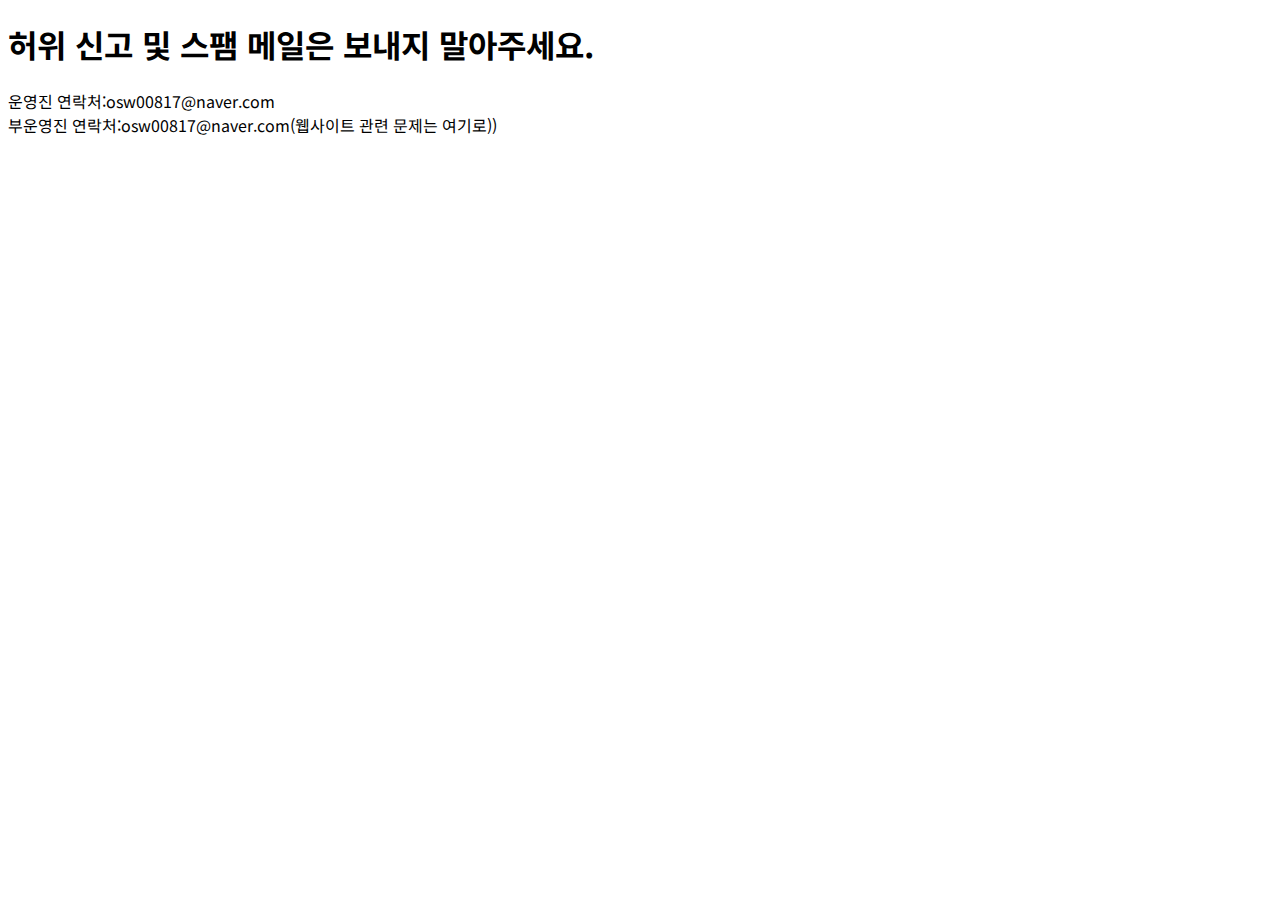
==== email.html @ 34f05bac "update" ====
<!DOCTYPE html>
<html lang="ko">
<head>
    <meta charset="UTF-8">
    <link rel="stylesheet" href="email.css">
    <link href="https://fonts.googleapis.com/css?family=Noto+Sans+KR&display=swap" rel="stylesheet">
    <title>운영진 연락처</title>
    <!-- Global site tag (gtag.js) - Google Analytics -->
<script async src="https://www.googletagmanager.com/gtag/js?id=UA-148881810-1"></script>
<script>
  window.dataLayer = window.dataLayer || [];
  function gtag(){dataLayer.push(arguments);}
  gtag('js', new Date());

  gtag('config', 'UA-148881810-1');
</script>

</head>
<body>
    <h1>허위 신고 및 스팸 메일은 보내지 말아주세요.</h1>
    <p>운영진 연락처:osw00817@naver.com</p>
    <p>부운영진 연락처:osw00817@naver.com(웹사이트 관련 문제는 여기로))</p>
</body>
</html>
---- email.css ----
*
{
    font-family: 'Noto Sans KR', sans-serif;
}
p
{
    margin:auto;
}
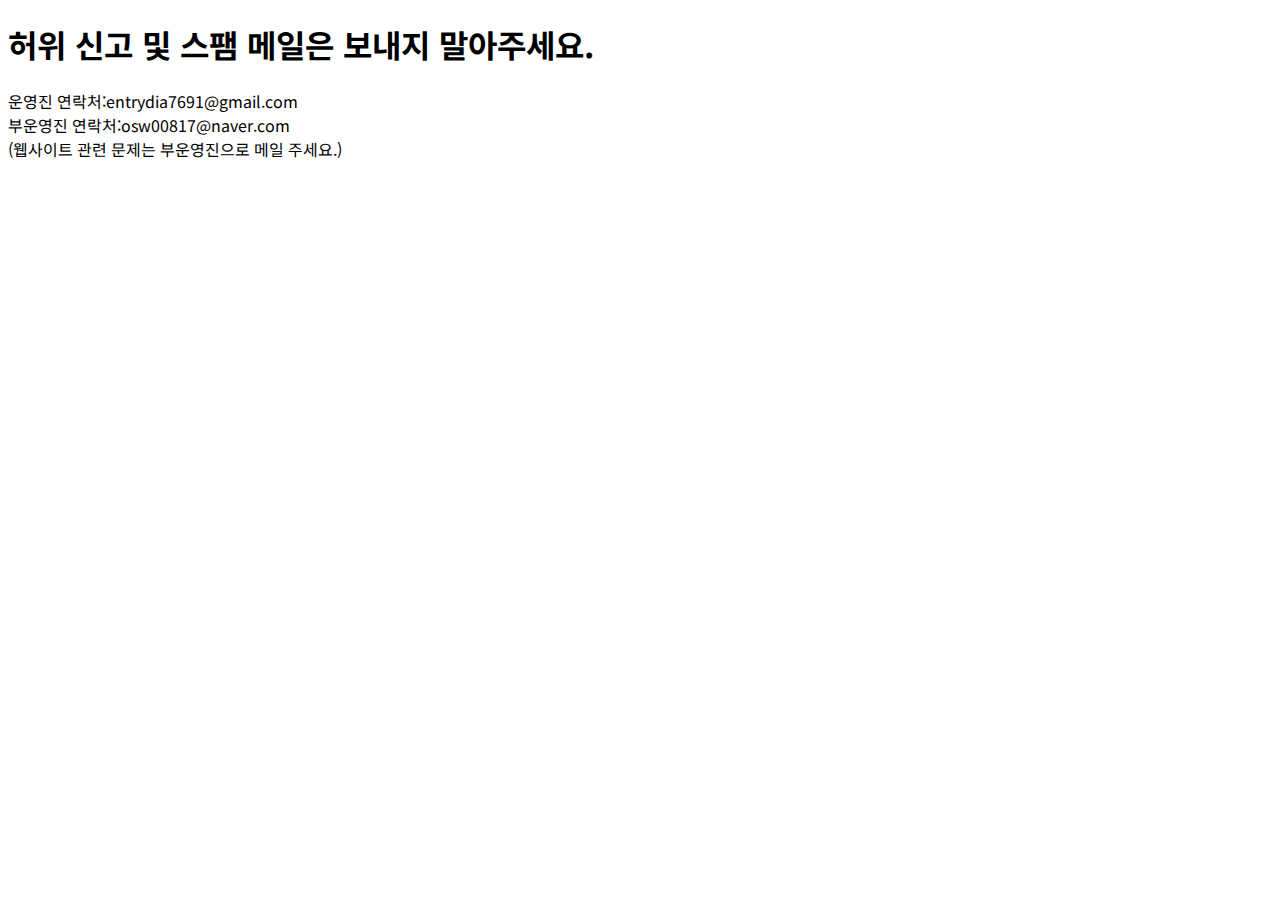
==== commit 3a43a415: "Update email.html" ====
--- a/email.html
+++ b/email.html
@@ -18,7 +18,8 @@
 </head>
 <body>
     <h1>허위 신고 및 스팸 메일은 보내지 말아주세요.</h1>
-    <p>운영진 연락처:osw00817@naver.com</p>
-    <p>부운영진 연락처:osw00817@naver.com(웹사이트 관련 문제는 여기로))</p>
+    <p>운영진 연락처:entrydia7691@gmail.com</p>
+    <p>부운영진 연락처:osw00817@naver.com</p>
+    <p>(웹사이트 관련 문제는 부운영진으로 메일 주세요.)<p>
 </body>
-</html>+</html>
